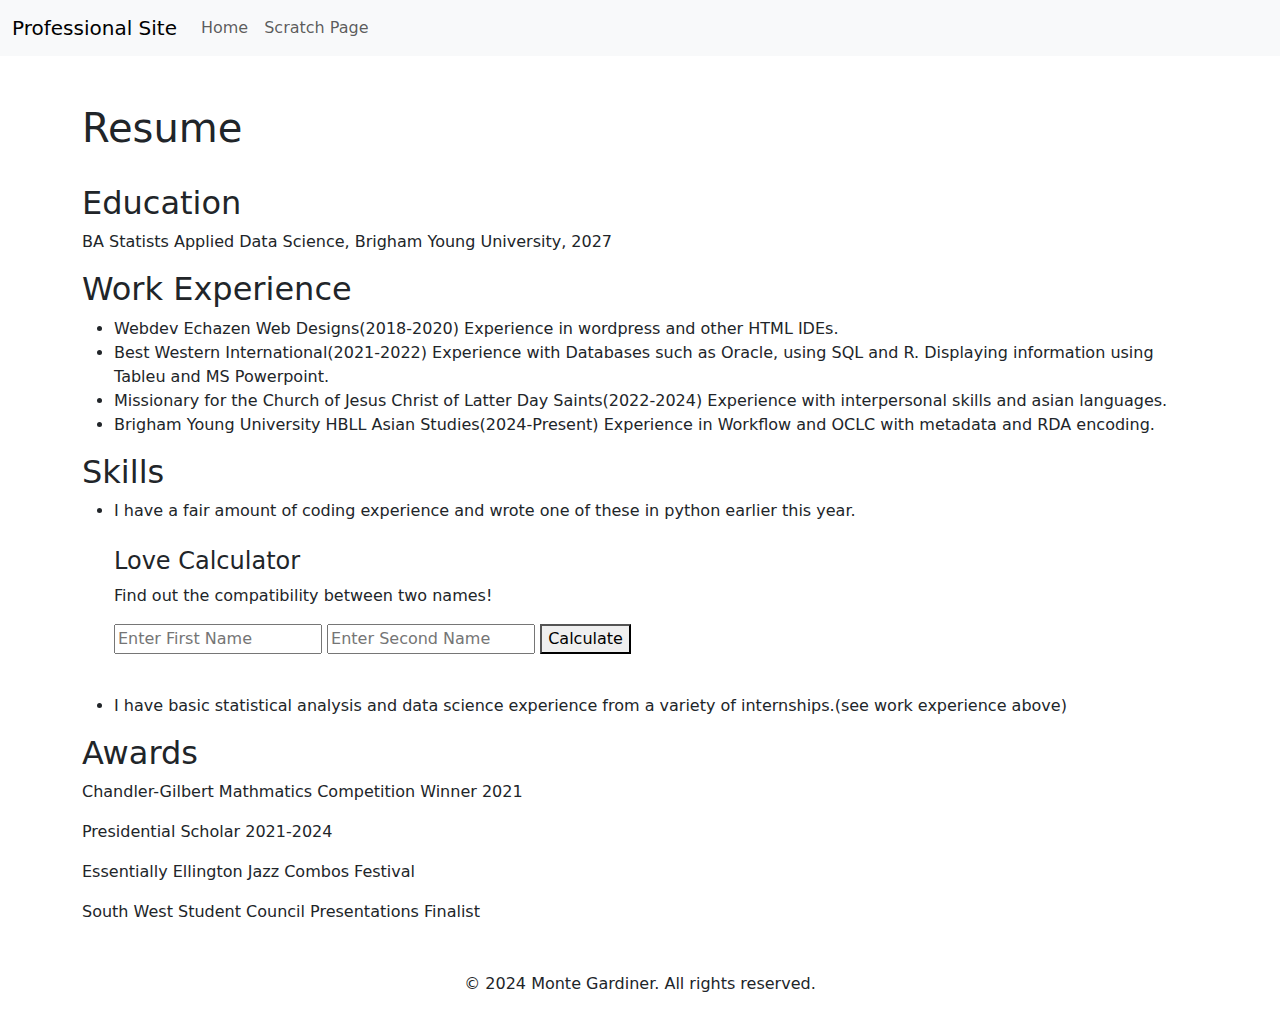
==== resume.html @ 385c42ce "Add files via upload" ====
<!DOCTYPE html>
<html lang="en">
<head>
    <meta charset="UTF-8">
    <meta name="viewport" content="width=device-width, initial-scale=1.0">
    <title>Resume</title>
    <link href="https://cdn.jsdelivr.net/npm/bootstrap@5.3.0/dist/css/bootstrap.min.css" rel="stylesheet">
</head>
<body>
    <nav class="navbar navbar-expand-lg navbar-light bg-light">
        <div class="container-fluid">
            <a class="navbar-brand" href="#">Professional Site</a>
            <button class="navbar-toggler" type="button" data-bs-toggle="collapse" data-bs-target="#navbarNav">
                <span class="navbar-toggler-icon"></span>
            </button>
            <div class="collapse navbar-collapse" id="navbarNav">
                <ul class="navbar-nav">
                    <li class="nav-item"><a class="nav-link" href="index.html">Home</a></li>
                    <li class="nav-item"><a class="nav-link" href="scratch.html">Scratch Page</a></li>
                </ul>
            </div>
        </div>
    </nav>

    <div class="container mt-5">
	
        <h1>Resume</h1>
		<br>
        <h2>Education</h2>
        <p>BA Statists Applied Data Science, Brigham Young University, 2027</p>

        <h2>Work Experience</h2>
        <ul>
            <li>Webdev Echazen Web Designs(2018-2020) Experience in wordpress and other HTML IDEs.</li>
            <li>Best Western International(2021-2022) Experience with Databases such as Oracle, using SQL and R. Displaying information using Tableu and MS Powerpoint.</li>
            <li>Missionary for the Church of Jesus Christ of Latter Day Saints(2022-2024) Experience with interpersonal skills and asian languages.</li>
            <li>Brigham Young University HBLL Asian Studies(2024-Present) Experience in Workflow and OCLC with metadata and RDA encoding.</li>
		</ul>

        <h2>Skills</h2>
        <ul>
            <li>I have a fair amount of coding experience and wrote one of these in python earlier this year.</li>
			<br>
			<h4>Love Calculator</h4>
    <p>Find out the compatibility between two names!</p>
    <input type="text" id="name1" placeholder="Enter First Name">
    <input type="text" id="name2" placeholder="Enter Second Name">
    <button onclick="calculateLove()">Calculate</button>
    <p id="result"></p>
<br>
    <script>
        function calculateLove() {
            const name1 = document.getElementById('name1').value.trim().toLowerCase();
            const name2 = document.getElementById('name2').value.trim().toLowerCase();
            
            if ((name1 === "monte" && name2 === "ella") || (name1 === "ella" && name2 === "monte")) {
                document.getElementById('result').innerText = "Monte and Ella are 100% compatible!";
            } else if (name1 && name2) {
                const compatibility = Math.floor(Math.random() * 100) + 1;
                document.getElementById('result').innerText = `${capitalize(name1)} and ${capitalize(name2)} are ${compatibility}% compatible!`;
            } else {
                document.getElementById('result').innerText = 'Please enter both names!';
            }
        }

        function capitalize(name) {
            return name.charAt(0).toUpperCase() + name.slice(1);
        }
    </script>
            <li>I have basic statistical analysis and data science experience from a variety of internships.(see work experience above)</li>
        </ul>

        <h2>Awards</h2>
        <p>Chandler-Gilbert Mathmatics Competition Winner 2021</p>
        <p>Presidential Scholar 2021-2024</p>
        <p>Essentially Ellington Jazz Combos Festival</p>
        <p>South West Student Council Presentations Finalist</p>

    </div>

    <footer class="text-center mt-5">
        <p>&copy; 2024 Monte Gardiner. All rights reserved.</p>
    </footer>

    <script src="https://cdn.jsdelivr.net/npm/bootstrap@5.3.0/dist/js/bootstrap.bundle.min.js"></script>
</body>
</html>
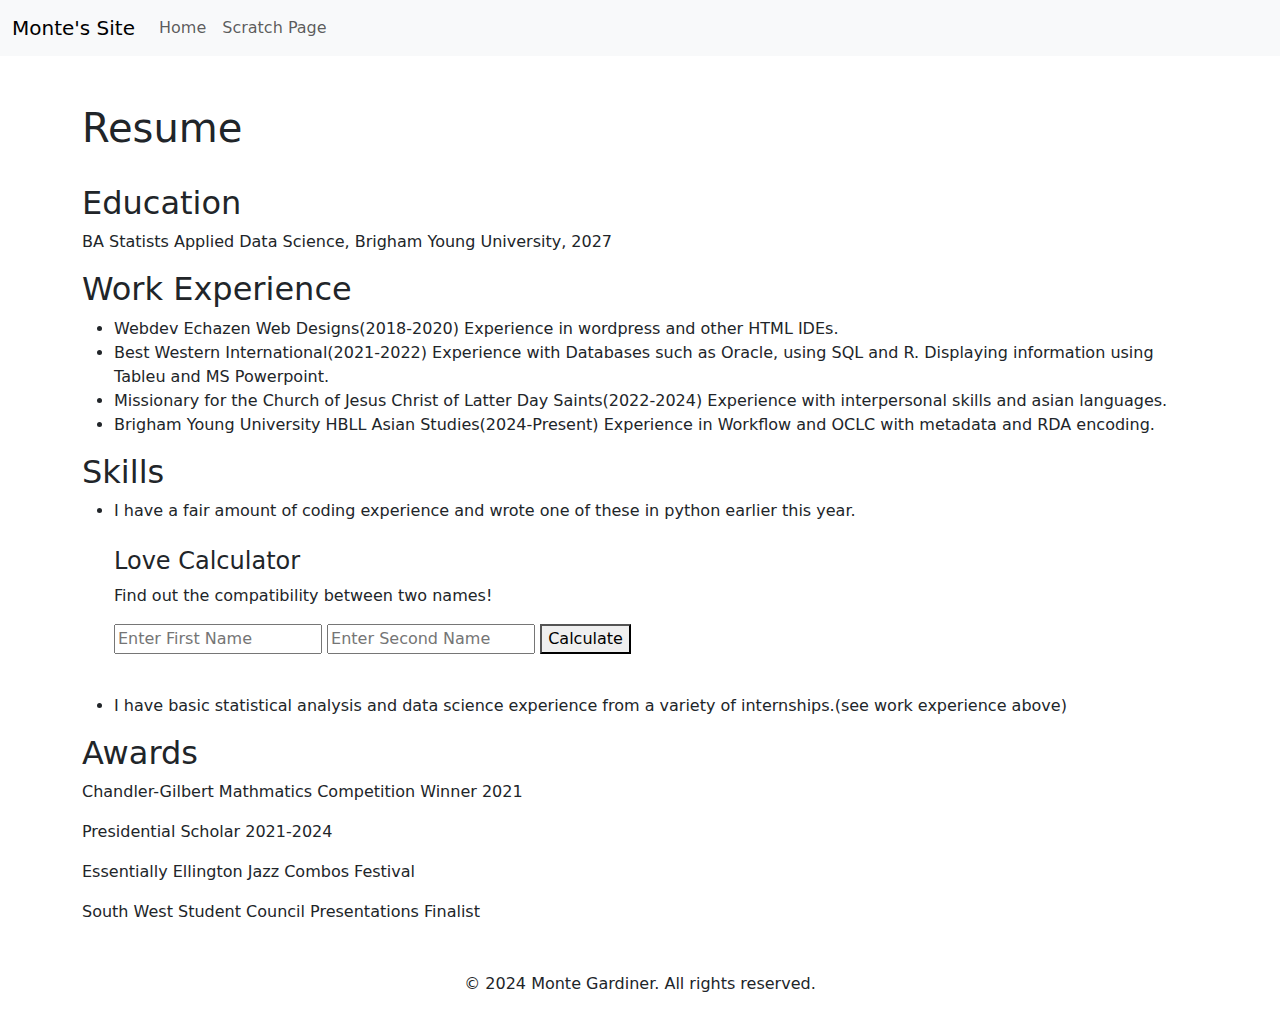
==== commit e4eeebee: "Update resume.html" ====
--- a/resume.html
+++ b/resume.html
@@ -9,7 +9,7 @@
 <body>
     <nav class="navbar navbar-expand-lg navbar-light bg-light">
         <div class="container-fluid">
-            <a class="navbar-brand" href="#">Professional Site</a>
+            <a class="navbar-brand">Monte's Site</a>
             <button class="navbar-toggler" type="button" data-bs-toggle="collapse" data-bs-target="#navbarNav">
                 <span class="navbar-toggler-icon"></span>
             </button>
